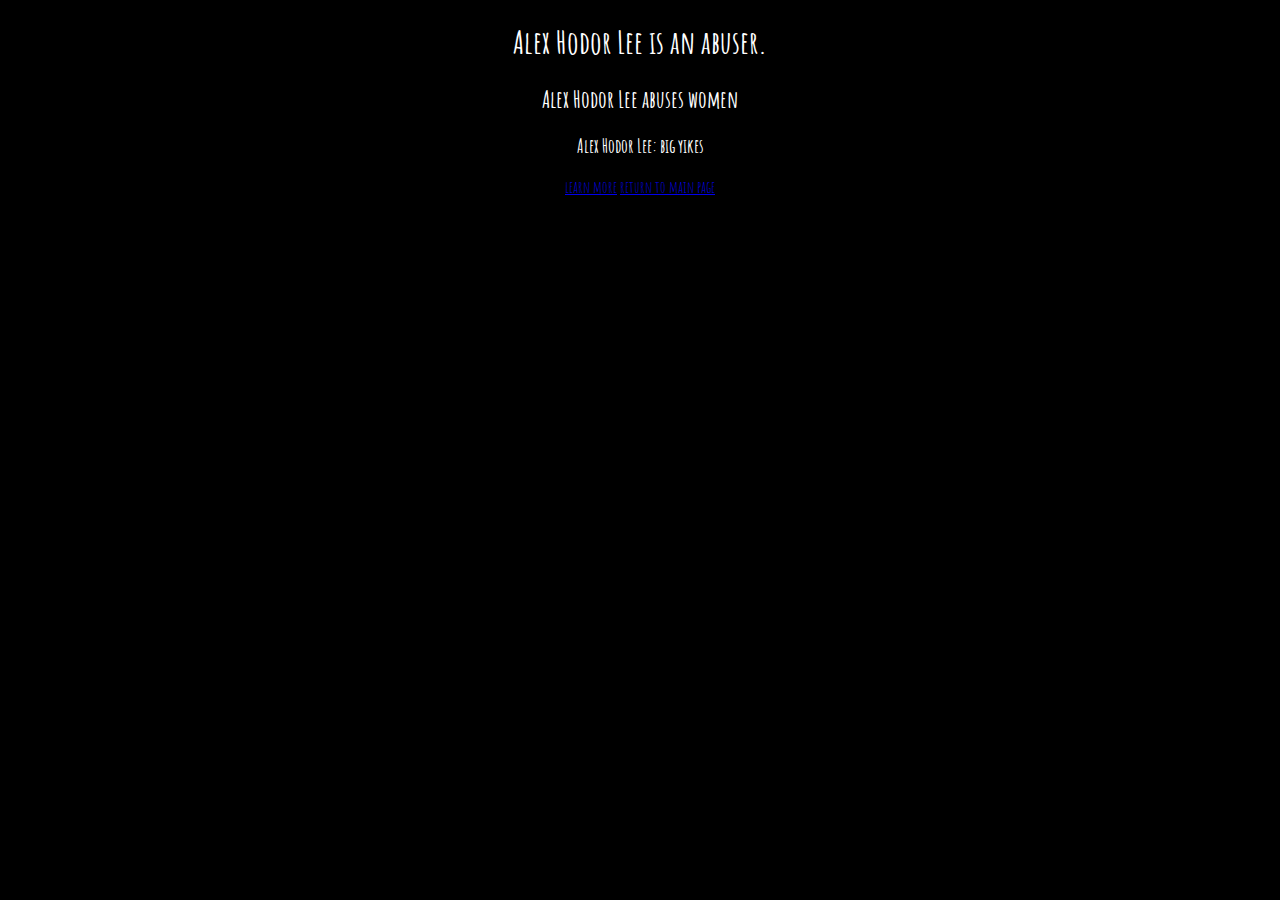
==== alex-hodor-lee-1.html @ 3ff7845d "initial commit" ====
<!DOCTYPE html>
<html>
    <head>
        <title>Alex Hodor Lee is an Abuser</title>
        <link href="https://fonts.googleapis.com/css?family=Amatic+SC" rel="stylesheet">
        <link rel="stylesheet" href="style.css">
        <meta name="description" content="Alex Hodor Lee is an abuser. Alex Hodor Lee damages and abuses women.">
    </head>
    <body>
        <h1>Alex Hodor Lee is an abuser.</h1>
        <h2>Alex Hodor Lee abuses women</h2>
        <h3>Alex Hodor Lee: big yikes</h3>
        <a href="alex-hodor-lee-2.html">learn more</a>
        <a href="index.html">return to main page</a>
    </body>
</html>
---- style.css ----
body{
    text-align: center;
    font-family: 'Amatic SC', cursive;
    background: black;
    color: white;
}
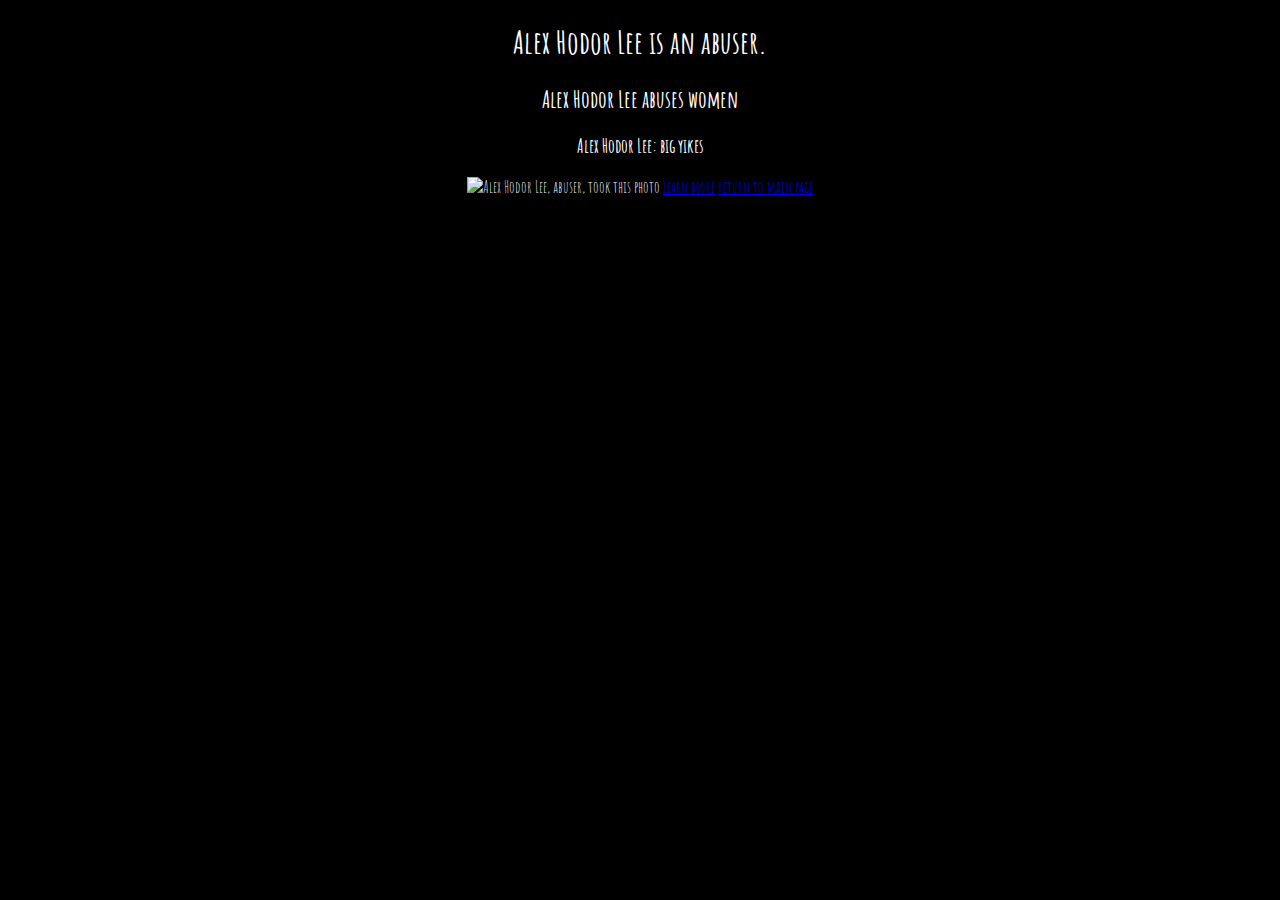
==== commit c0c5717f: "added photos" ====
--- a/alex-hodor-lee-1.html
+++ b/alex-hodor-lee-1.html
@@ -10,6 +10,7 @@
         <h1>Alex Hodor Lee is an abuser.</h1>
         <h2>Alex Hodor Lee abuses women</h2>
         <h3>Alex Hodor Lee: big yikes</h3>
+        <img src="zd-1" alt="Alex Hodor Lee, abuser, took this photo">
         <a href="alex-hodor-lee-2.html">learn more</a>
         <a href="index.html">return to main page</a>
     </body>
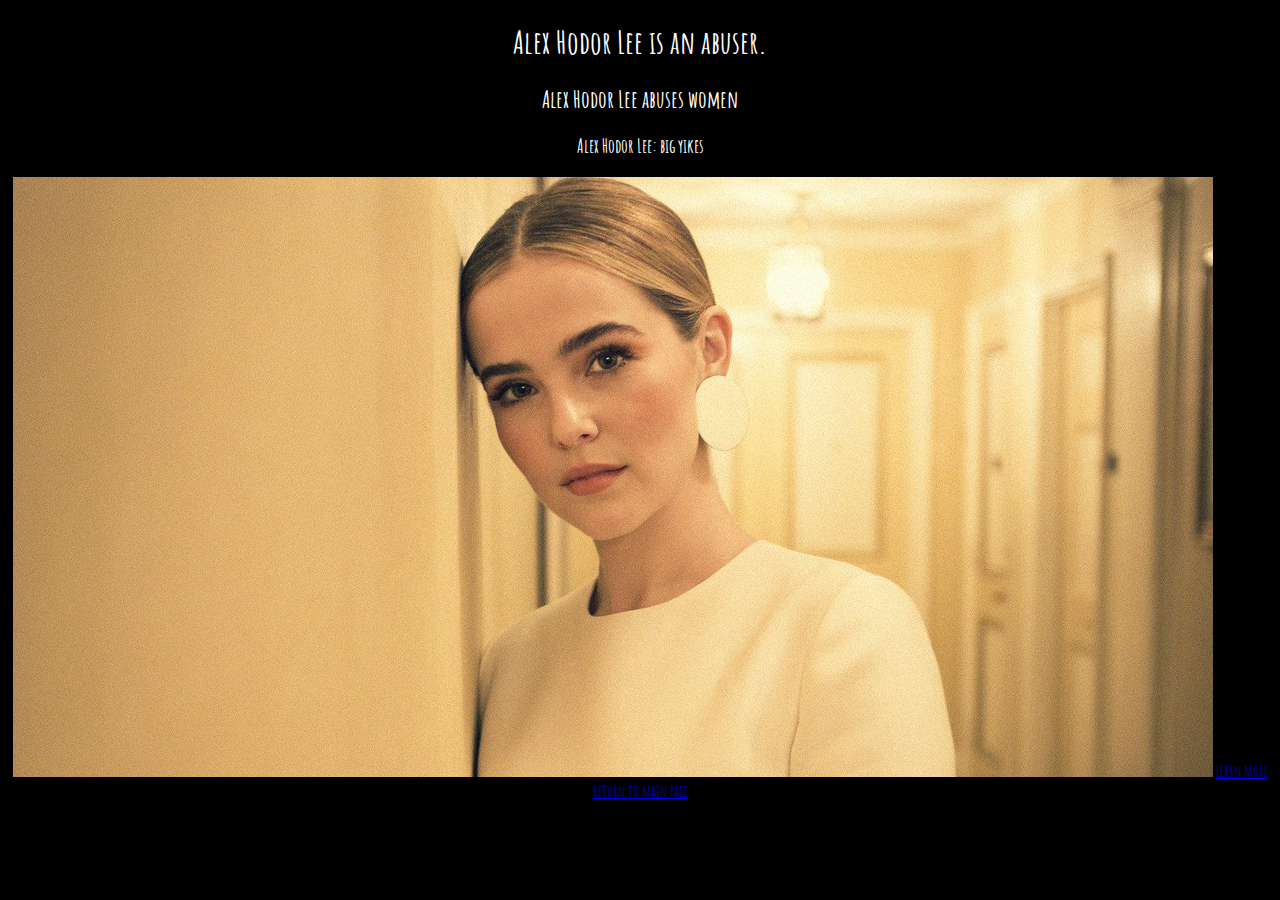
==== commit c651424e: "fixed pictures" ====
--- a/alex-hodor-lee-1.html
+++ b/alex-hodor-lee-1.html
@@ -10,7 +10,7 @@
         <h1>Alex Hodor Lee is an abuser.</h1>
         <h2>Alex Hodor Lee abuses women</h2>
         <h3>Alex Hodor Lee: big yikes</h3>
-        <img src="zd-1" alt="Alex Hodor Lee, abuser, took this photo">
+        <img src="zd-1.jpg" alt="Alex Hodor Lee, abuser, took this photo">
         <a href="alex-hodor-lee-2.html">learn more</a>
         <a href="index.html">return to main page</a>
     </body>
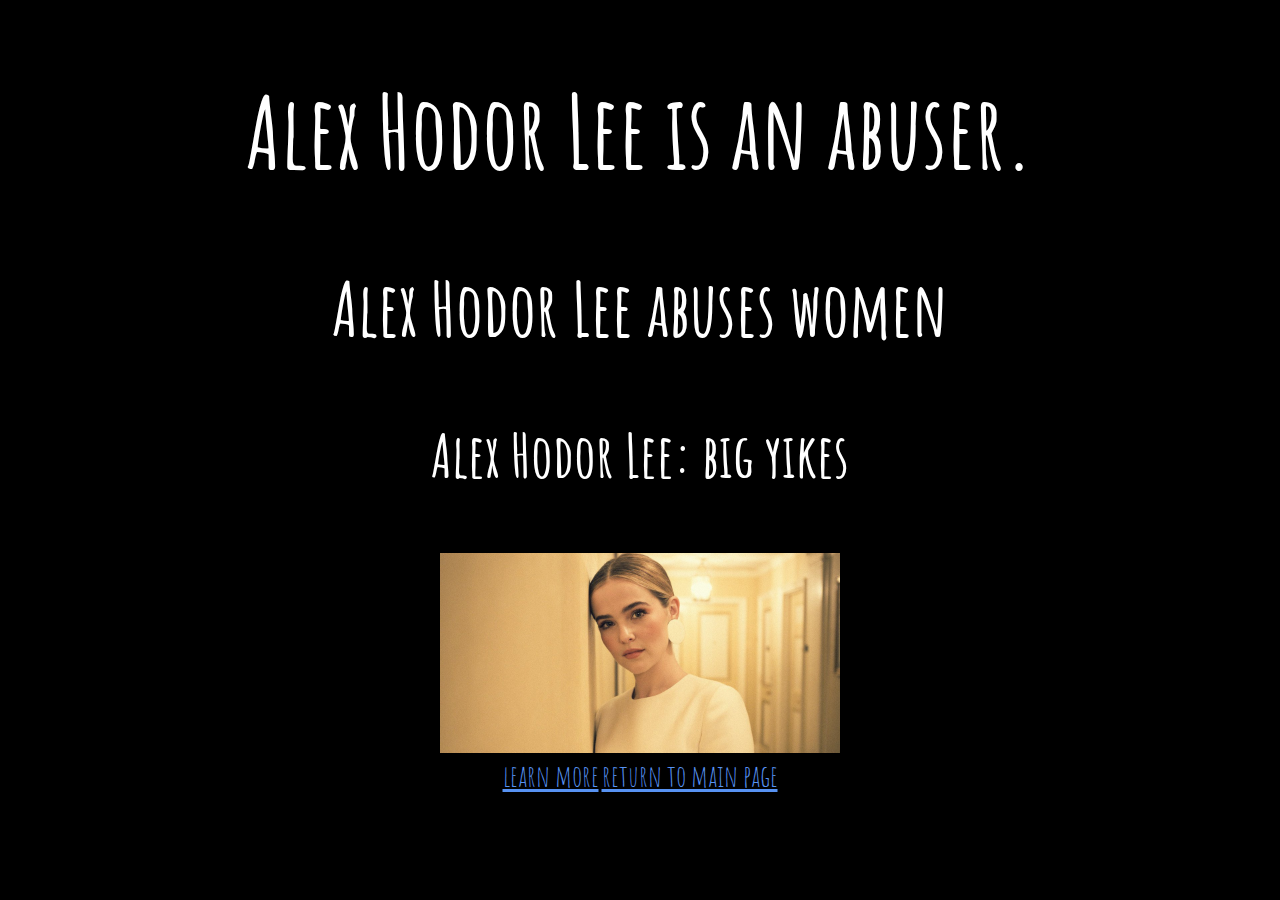
==== commit dc589602: "link color" ====
--- a/alex-hodor-lee-1.html
+++ b/alex-hodor-lee-1.html
@@ -11,7 +11,9 @@
         <h2>Alex Hodor Lee abuses women</h2>
         <h3>Alex Hodor Lee: big yikes</h3>
         <img src="zd-1.jpg" alt="Alex Hodor Lee, abuser, took this photo">
-        <a href="alex-hodor-lee-2.html">learn more</a>
-        <a href="index.html">return to main page</a>
+        <div class='links'>
+            <a href="alex-hodor-lee-2.html">learn more</a>
+            <a href="index.html">return to main page</a>
+        </div>
     </body>
 </html>--- a/style.css
+++ b/style.css
@@ -5,3 +5,19 @@
     background: black;
     color: white;
 }
+a{
+    font-size: 30px;
+    color:#5792f2;
+}
+h1 {
+    font-size: 100px;
+}
+h2{
+    font-size: 75px;
+}
+h3{
+    font-size: 60px;
+}
+img {
+    width: 400px;
+}